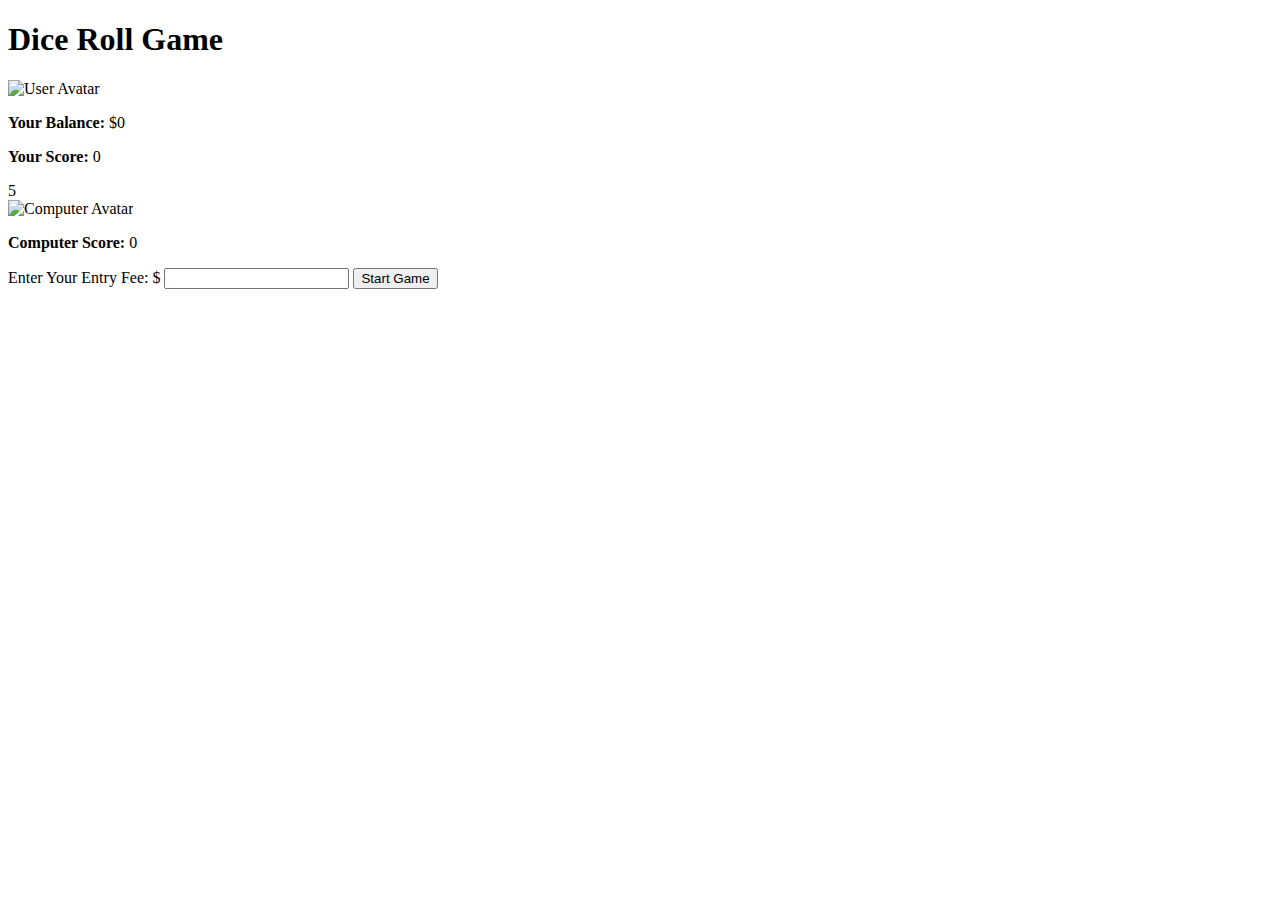
==== index.html @ 0be1722e "Create index.html" ====
<!DOCTYPE html>
<html lang="en">
<head>
    <meta charset="UTF-8">
    <meta name="viewport" content="width=device-width, initial-scale=1.0">
    <title>Dice Roll Game</title>
    <link rel="stylesheet" href="achel.css">
</head>
<body>
    <div class="game-container">
        <h1>Dice Roll Game</h1>

        <!-- Player Info Section -->
        <div class="player-info">
            <div>
                <img src="user.jpg" alt="User Avatar" class="avatar">
                <p><strong>Your Balance:</strong> $<span id="user-balance">0</span></p>
                <p><strong>Your Score:</strong> <span id="user-score">0</span></p>
            </div>
            <div>
                <span id="countdown">5</span> 
            </div>
            <div>
                <img src="computer.jpg" alt="Computer Avatar" class="avatar">
                <p><strong>Computer Score:</strong> <span id="computer-score">0</span></p>
            </div>
        </div>

        <!-- Entry Fee Section -->
        <div class="entry-fee-section">
            <label for="entry-fee">Enter Your Entry Fee: $</label>
            <input type="number" id="entry-fee" min="1" step="1">
            <button id="start-game-btn">Start Game</button>
        </div>

        <!-- Game Play Section -->
        <div id="game-play" style="display:none;">
            <h2>Game in Progress</h2>
            <p><strong>Remaining Rolls:</strong> <span id="remaining-rolls">5</span></p>
            <img id="dice-image" src="dice1.png" alt="Dice" class="dice-image">
            <button id="roll-dice-btn" class="roll">Roll Dice</button>
            <p id="roll-result"></p>
        </div>

        <!-- Game Result Section -->
        <div id="game-result" style="display:none;">
            <h2 id="result-message"></h2>
            <button onclick="returnToDashboard()">Return to Dashboard</button>
        </div>
    </div>

    <p id="error-message" class="error-message"></p>

    <script src="https://www.gstatic.com/firebasejs/8.2.10/firebase-app.js"></script>
    <script src="https://www.gstatic.com/firebasejs/8.2.10/firebase-auth.js"></script>
    <script src="https://www.gstatic.com/firebasejs/8.2.10/firebase-firestore.js"></script>
    <script>
        // Firebase configuration
        var firebaseConfig = {
            apiKey: "AIzaSyAtVvPjdsj84mWqaG4-7SyjbljCnslZ1SM",
            authDomain: "hendaa-1.firebaseapp.com",
            projectId: "hendaa-1",
            storageBucket: "hendaa-1.appspot.com",
            messagingSenderId: "831134776479",
            appId: "1:831134776479:web:56cd7098fc69cd70a376aa"
        };

        // Initialize Firebase
        firebase.initializeApp(firebaseConfig);
        var auth = firebase.auth();
        var db = firebase.firestore();

        // DOM elements
        var startGameBtn = document.getElementById('start-game-btn');
        var rollDiceBtn = document.getElementById('roll-dice-btn');
        var errorMessageDiv = document.getElementById('error-message');
        var entryFeeInput = document.getElementById('entry-fee');
        var userScoreDisplay = document.getElementById('user-score');
        var computerScoreDisplay = document.getElementById('computer-score');
        var remainingRollsDisplay = document.getElementById('remaining-rolls');
        var rollResultDisplay = document.getElementById('roll-result');
        var gamePlaySection = document.getElementById('game-play');
        var gameResultSection = document.getElementById('game-result');
        var resultMessageDisplay = document.getElementById('result-message');
        var diceImage = document.getElementById('dice-image');
        var countdownDisplay = document.getElementById('countdown');
        var userBalanceDisplay = document.getElementById('user-balance');

        var userScore = 0;
        var computerScore = 0;
        var remainingRolls = 5;
        var entryFee = 0;
        var userBalance = 0;
        var autoRollInterval;
        var countdownInterval;

        // Load user balance and start game if balance is sufficient
        startGameBtn.addEventListener('click', function() {
            entryFee = parseFloat(entryFeeInput.value);
            if (isNaN(entryFee) || entryFee <= 0) {
                alert("Please enter a valid entry fee.");
                return;
            }

            auth.onAuthStateChanged(function(user) {
                if (user) {
                    db.collection('users').doc(user.uid).get().then(function(doc) {
                        if (doc.exists) {
                            userBalance = doc.data().balance;
                            userBalanceDisplay.textContent = userBalance;
                            if (userBalance < entryFee) {
                                alert("Insufficient balance. Please enter a lower amount.");
                            } else {
                                db.collection('users').doc(user.uid).update({
                                    balance: firebase.firestore.FieldValue.increment(-entryFee)
                                });
                                gamePlaySection.style.display = 'block';
                                remainingRollsDisplay.textContent = remainingRolls;
                                startGame();
                            }
                        } else {
                            alert("User data not found.");
                        }
                    }).catch(function(error) {
                        console.error("Error fetching user data:", error);
                    });
                } else {
                    alert("No user logged in.");
                }
            });
        });

        function startGame() {
            rollDiceBtn.disabled = false;
            rollDiceBtn.addEventListener('click', userRoll);
            autoRollInterval = setInterval(autoRoll, 5000);
            startCountdown();
        }

        function startCountdown() {
            var countdown = 5;
            countdownDisplay.textContent = countdown;
            clearInterval(countdownInterval);
            countdownInterval = setInterval(() => {
                countdown--;
                countdownDisplay.textContent = countdown;
                if (countdown === 0) {
                    clearInterval(countdownInterval);
                }
            }, 1000);
        }

        function userRoll() {
            rollDiceBtn.disabled = true;
            clearInterval(autoRollInterval);
            clearInterval(countdownInterval);
            let rollValue = Math.floor(Math.random() * 6) + 1;
            userScore += rollValue;
            userScoreDisplay.textContent = userScore;
            diceImage.src = `dice${rollValue}.png`;
            rollResultDisplay.textContent = "User rolled a " + rollValue;
            setTimeout(computerRoll, 2000);
        }

        function computerRoll() {
            let rollValue = Math.floor(Math.random() * 6) + 1;
            computerScore += rollValue;
            computerScoreDisplay.textContent = computerScore;
            diceImage.src = `dice${rollValue}.png`;
            rollResultDisplay.textContent += " | Computer rolled a " + rollValue;

            remainingRolls--;
            remainingRollsDisplay.textContent = remainingRolls;

            if (remainingRolls > 0) {
                rollDiceBtn.disabled = false;
                autoRollInterval = setInterval(autoRoll, 5000);
                startCountdown();
            } else {
                endGame();
            }
        }

        function autoRoll() {
            if (!rollDiceBtn.disabled) {
                userRoll();
            }
        }

        function endGame() {
            clearInterval(autoRollInterval);
            clearInterval(countdownInterval);
            gamePlaySection.style.display = 'none';
            gameResultSection.style.display = 'block';

            let prize = 2 * entryFee;
            if (userScore > computerScore) {
                resultMessageDisplay.textContent = "Congratulations! You win!";
                updateUserBalance(prize);
            } else if (userScore < computerScore) {
                resultMessageDisplay.textContent = "Computer wins. Better luck next time!";
            } else {
                resultMessageDisplay.textContent = "It's a draw!";
                updateUserBalance(entryFee); // Refund entry fee on a draw
            }
        }

        function updateUserBalance(amount) {
            auth.onAuthStateChanged(function(user) {
                if (user) {
                    db.collection('users').doc(user.uid).update({
                        balance: firebase.firestore.FieldValue.increment(amount)
                    }).then(() => {
                        userBalance += amount;
                        userBalanceDisplay.textContent = userBalance;
                    }).catch((error) => {
                        console.error("Error updating balance:", error);
                    });
                }
            });
        }

        function returnToDashboard() {
            gameResultSection.style.display = 'none';
            // Redirect to dashboard or reload the page
            window.location.href = 'dashboard.html';
        }
    </script>
</body>
</html>
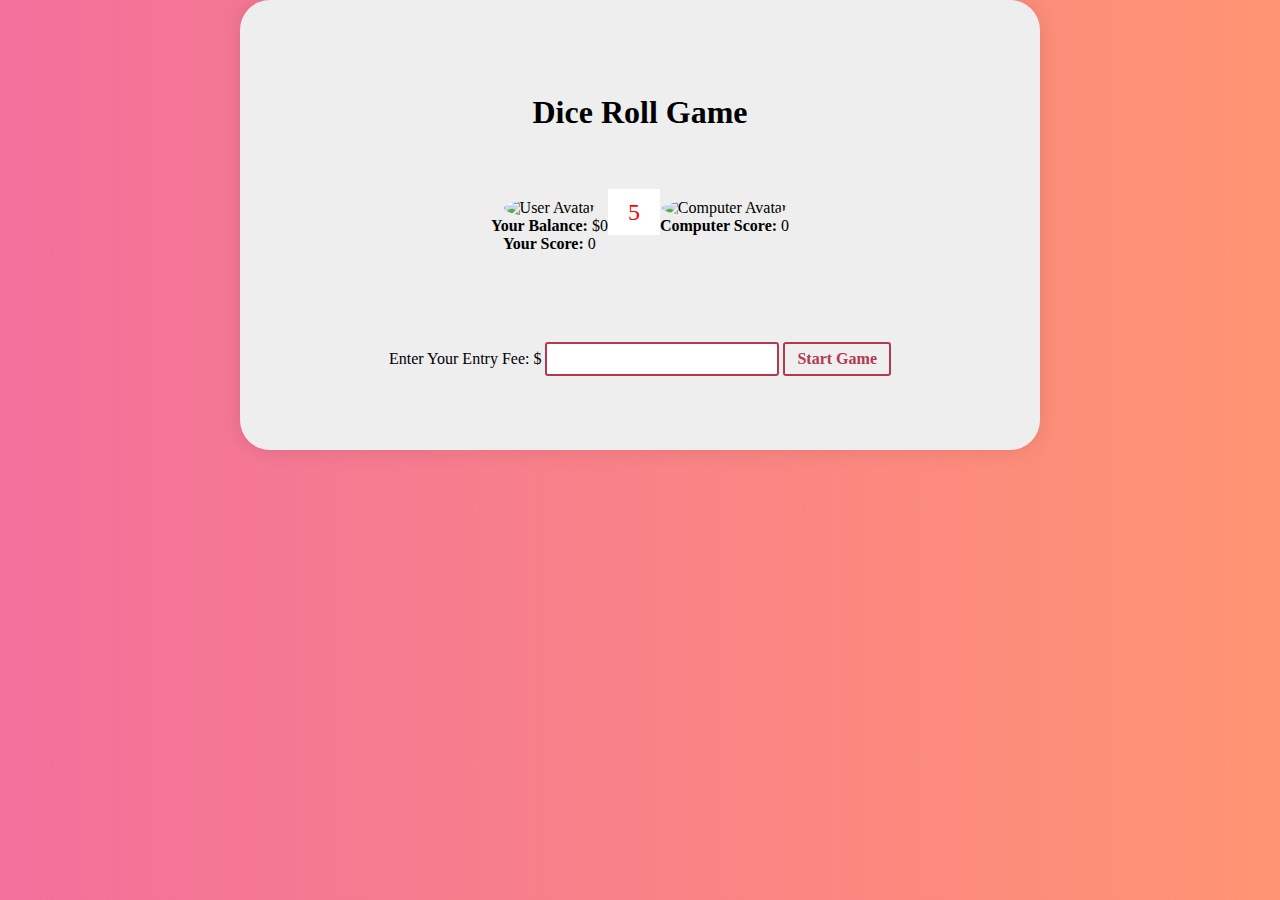
==== commit 8c686a09: "Update index.html" ====
--- a/index.html
+++ b/index.html
@@ -4,9 +4,21 @@
     <meta charset="UTF-8">
     <meta name="viewport" content="width=device-width, initial-scale=1.0">
     <title>Dice Roll Game</title>
+    
     <link rel="stylesheet" href="achel.css">
+<!-- Google Tag Manager -->
+<script>(function(w,d,s,l,i){w[l]=w[l]||[];w[l].push({'gtm.start':
+new Date().getTime(),event:'gtm.js'});var f=d.getElementsByTagName(s)[0],
+j=d.createElement(s),dl=l!='dataLayer'?'&l='+l:'';j.async=true;j.src=
+'https://www.googletagmanager.com/gtm.js?id='+i+dl;f.parentNode.insertBefore(j,f);
+})(window,document,'script','dataLayer','GTM-KD5WV2R8');</script>
+<!-- End Google Tag Manager -->
 </head>
 <body>
+    <!-- Google Tag Manager (noscript) -->
+<noscript><iframe src="https://www.googletagmanager.com/ns.html?id=GTM-KD5WV2R8"
+height="0" width="0" style="display:none;visibility:hidden"></iframe></noscript>
+<!-- End Google Tag Manager (noscript) -->
     <div class="game-container">
         <h1>Dice Roll Game</h1>
 
--- a/achel.css
+++ b/achel.css
@@ -0,0 +1,99 @@
+
+    * {
+    margin: 0;
+    padding: 0;
+  
+    box-sizing: border-box;
+}
+
+    body {
+    height: 100vh;
+    paddin
+    display: flex;
+    align-items: center;
+    justify-content: center;
+    background: linear-gradient(to right, #f2709c, #ff9472);
+}
+
+        .game-container {
+    display: grid;
+    place-items: center;
+    width: 80%;
+    height: 50vh;
+    align-items: center;
+    justify-content: center;
+                max-width: 300px;
+    padding: 60px 0 40px;
+    border-radius: 30px;
+    background: #eeeeee;
+    box-shadow: 0 0 20px rgba(0, 0, 0, .1);
+    & h2{
+        font-family: cursive;
+        font-size: 2rem;
+        margin-bottom: 1.4rem;
+    }
+            max-width: 800px;
+            margin: auto;
+            text-align: center;
+        }
+        .player-info {
+            display: flex;
+            justify-content: space-between;
+            margin-bottom: 20px;
+        }
+        .avatar {
+            width: 80px;
+            height: 80px;
+            border-radius: 50%;
+        }
+        .dice-image {
+            width: 100px;
+            height: 100px;
+            margin: 10px;
+        }
+        #countdown {
+            font-size: 24px;
+            color: #ff0000;
+            background: #fff;
+            padding: 10px 20px;
+        }
+.roll {
+    cursor: pointer;
+    color: #b33951;
+    margin-top: 60px;
+    padding: 6px 12px;
+    border-radius: 3px;
+    font: 700 16px 'Montserrat';
+    border: 2px solid #b33951;
+    transition: .6s;
+}
+
+.roll:hover {
+    transform: scale(0.95);
+    color: #fff;
+    background: #b33951;
+}
+#start-game-btn {
+    cursor: pointer;
+    color: #b33951;
+    padding: 6px 12px;
+    border-radius: 3px;
+    font: 700 16px 'Montserrat';
+    border: 2px solid #b33951;
+    transition: .6s;
+}
+
+#start-game-btn:hover {
+    transform: scale(0.95);
+    color: #fff;
+    background: #b33951;
+}
+.entry-fee-section input {
+    color: #b33951;
+    padding: 6px 12px;
+    border-radius: 3px;
+    font: 700 16px 'Montserrat';
+    border: 2px solid #b33951;
+  
+  
+}
